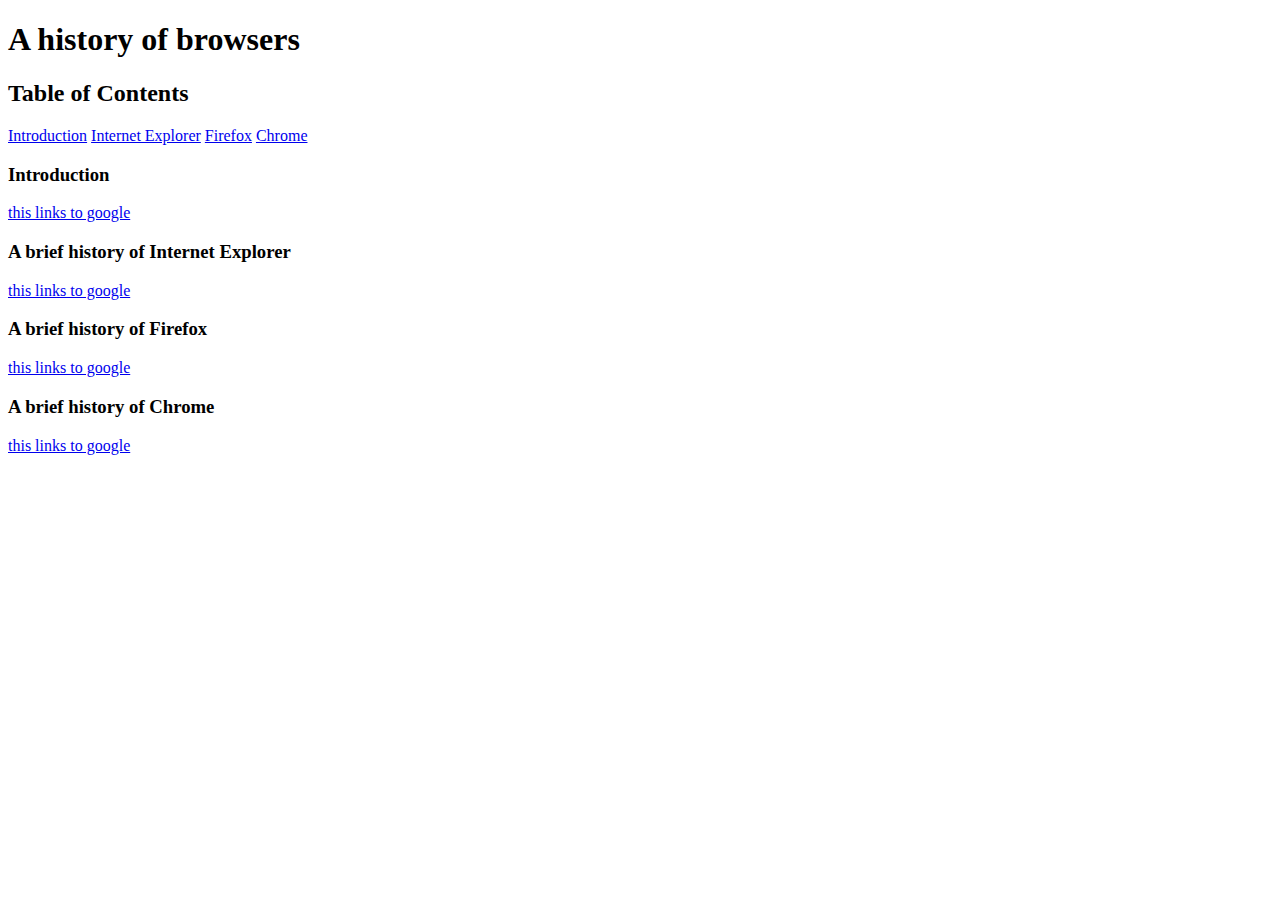
==== index.html @ 114b896d "Done (28:04)" ====
<!DOCTYPE html>
<html>
  <head>
   <meta charset="utf-8">
   <title>A history of browsers</title>

   <h1>A history of browsers</h1>
  </head>
  <body>
    <div>
        <h2>Table of Contents</h2>
        <a href="#Introduction-header">Introduction</a>
        
        <a href="#IE-header">Internet Explorer</a>
        
        <a href="#Firefox-header">Firefox</a>
        
        <a href="#Chrome-header">Chrome</a>
        
    </div>
    <div>
        <h3 id="Introduction-header">Introduction</h3>
        <a href="https://en.wikipedia.org">this links to google</a>
    </div>
    <div>
        <h3 id="IE-header">A brief history of Internet Explorer</h3>
        <a href="https://en.wikipedia.org">this links to google</a>
    </div>
    <div>
        <h3 id="Firefox">A brief history of Firefox</h3>
        <a href="https://www.Firefox.com">this links to google</a>
    </div>
    <div>
        <h3 id="Chrome-header">A brief history of Chrome</h3>
        <a href="https://www.chrome.com">this links to google</a>
    </div>
  </body>
</html>
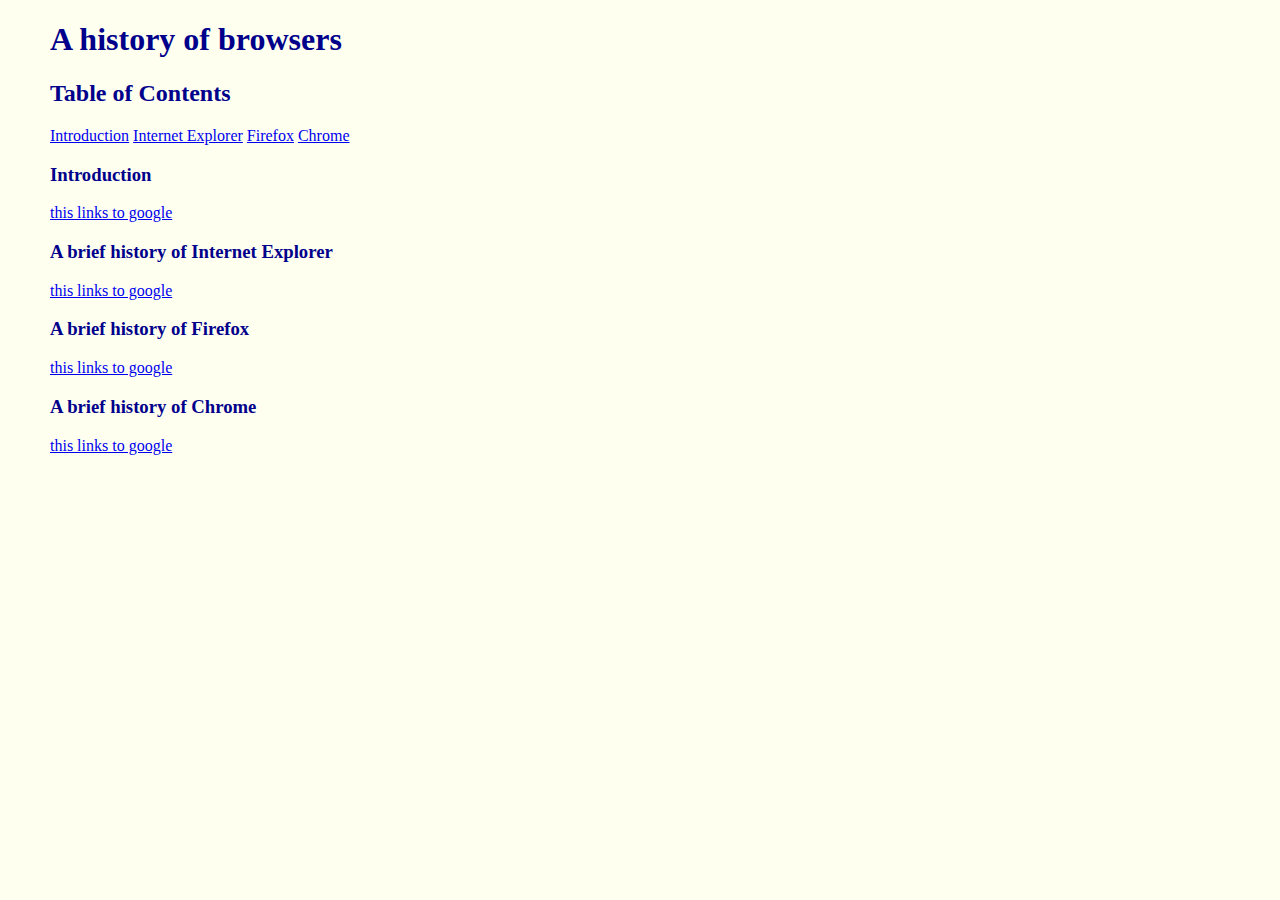
==== commit 2c8b1dfa: "Done (20:45)" ====
--- a/index.html
+++ b/index.html
@@ -3,6 +3,7 @@
   <head>
    <meta charset="utf-8">
    <title>A history of browsers</title>
+   <link rel="stylesheet" href="style.css"/>
 
    <h1>A history of browsers</h1>
   </head>
--- a/style.css
+++ b/style.css
@@ -0,0 +1,15 @@
+body {
+    font-family: 'Open Sans';
+    margin: 10px 50px 10px 50px;
+    background-color: ivory;
+    color: darkblue;
+}
+
+img {
+    float: right;
+}
+
+h1, h2 {
+    font-family: 'Oswald';
+}
+
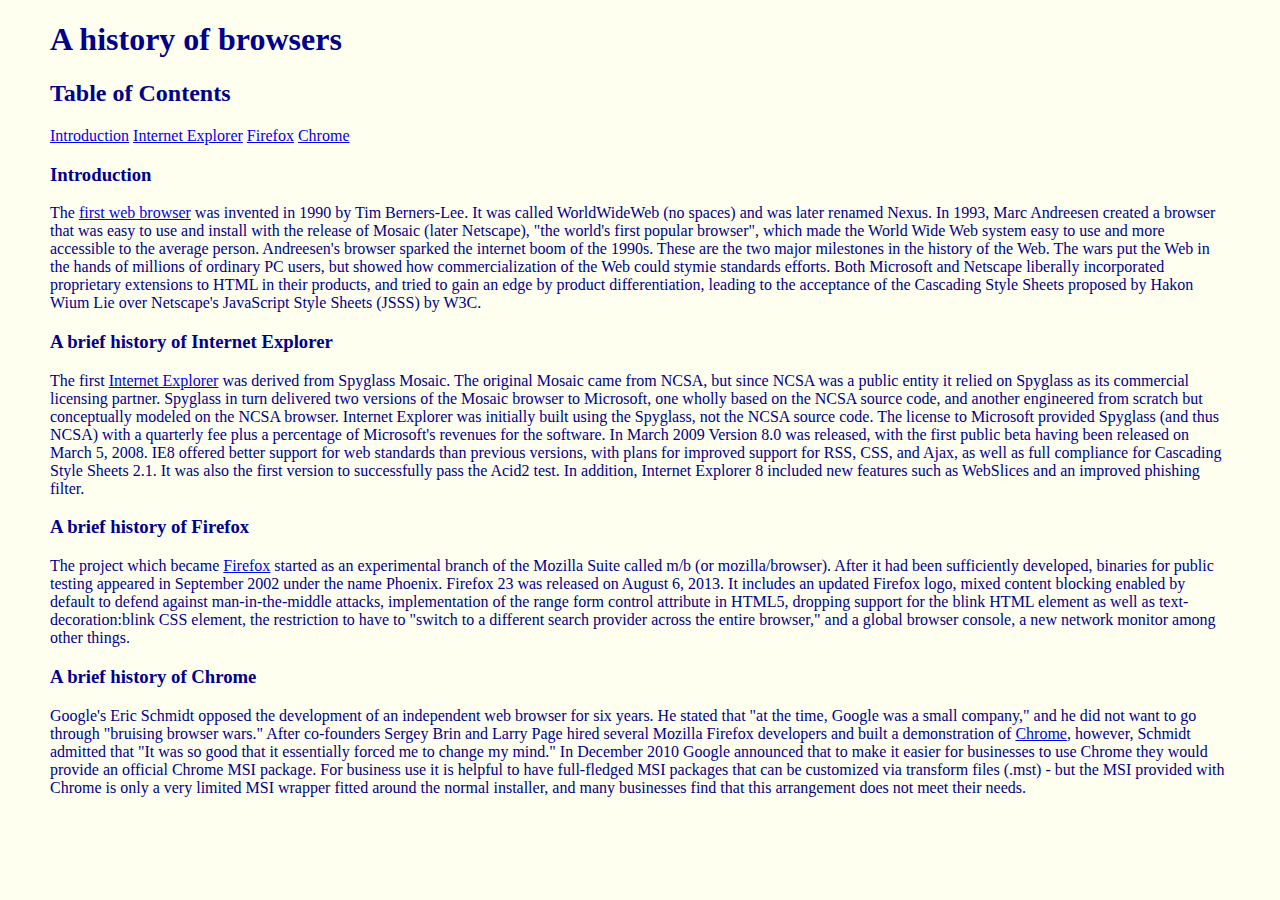
==== commit 2c35a24c: "done(20:22)" ====
--- a/index.html
+++ b/index.html
@@ -21,19 +21,41 @@
     </div>
     <div>
         <h3 id="Introduction-header">Introduction</h3>
-        <a href="https://en.wikipedia.org">this links to google</a>
+        <p>The <a href="https://en.wikipedia.org">first web browser</a> was invented in 1990 by Tim Berners-Lee. It was called WorldWideWeb (no spaces) and was later 
+        renamed Nexus. In 1993, Marc Andreesen created a browser that was easy to use and install with the release of 
+        Mosaic (later Netscape), "the world's first popular browser", which made the World Wide Web system easy to use and
+        more accessible to the average person. Andreesen's browser sparked the internet boom of the 1990s. These are the 
+        two major milestones in the history of the Web.
+        The wars put the Web in the hands of millions of ordinary PC users, but showed how commercialization of the Web 
+        could stymie standards efforts. Both Microsoft and Netscape liberally incorporated proprietary extensions to 
+        HTML in their products, and tried to gain an edge by product differentiation, leading to the acceptance of the 
+        Cascading Style Sheets proposed by Hakon Wium Lie over Netscape's JavaScript Style Sheets (JSSS) by W3C.
+            </p>
     </div>
-    <div>
+    <div class=".left">
         <h3 id="IE-header">A brief history of Internet Explorer</h3>
-        <a href="https://en.wikipedia.org">this links to google</a>
+        <p>The first <a href="https://en.wikipedia.org">Internet Explorer</a> was derived from Spyglass Mosaic. The original Mosaic came from NCSA, but since NCSA was a public entity it relied on Spyglass as its commercial licensing partner. Spyglass in turn delivered two versions of the Mosaic browser to Microsoft, one wholly based on the NCSA source code, and another engineered from scratch but conceptually modeled on the NCSA browser. Internet Explorer was initially built using the Spyglass, not the NCSA source code. The license to Microsoft provided Spyglass (and thus NCSA) with a quarterly fee plus a percentage of Microsoft's revenues for the software.
+
+            In March 2009 Version 8.0 was released, with the first public beta having been released on March 5, 2008. IE8 offered better support for web standards than previous versions, with plans for improved support for RSS, CSS, and Ajax, as well as full compliance for Cascading Style Sheets 2.1. It was also the first version to successfully pass the Acid2 test. In addition, Internet Explorer 8 included new features such as WebSlices and an improved phishing filter.
+            
+            </p>
     </div>
-    <div>
+    <div class=".right">
         <h3 id="Firefox">A brief history of Firefox</h3>
-        <a href="https://www.Firefox.com">this links to google</a>
+        <p>The project which became <a href="https://www.Firefox.com">Firefox</a> started as an experimental branch of the Mozilla Suite called m/b (or mozilla/browser). After it had been sufficiently developed, binaries for public testing appeared in September 2002 under the name Phoenix.
+
+            Firefox 23 was released on August 6, 2013. It includes an updated Firefox logo, mixed content blocking enabled by default to defend against man-in-the-middle attacks, implementation of the range form control attribute in HTML5, dropping support for the blink HTML element as well as text-decoration:blink CSS element, the restriction to have to "switch to a different search provider across the entire browser," and a global browser console, a new network monitor among other things. 
+            
+            
+            </p>
     </div>
-    <div>
+    <div class=".center">
         <h3 id="Chrome-header">A brief history of Chrome</h3>
-        <a href="https://www.chrome.com">this links to google</a>
+        <p>Google's Eric Schmidt opposed the development of an independent web browser for six years. He stated that "at the time, Google was a small company," and he did not want to go through "bruising browser wars." After co-founders Sergey Brin and Larry Page hired several Mozilla Firefox developers and built a demonstration of <a href="https://www.chrome.com">Chrome</a>, however, Schmidt admitted that "It was so good that it essentially forced me to change my mind."
+
+            In December 2010 Google announced that to make it easier for businesses to use Chrome they would provide an official Chrome MSI package. For business use it is helpful to have full-fledged MSI packages that can be customized via transform files (.mst) - but the MSI provided with Chrome is only a very limited MSI wrapper fitted around the normal installer, and many businesses find that this arrangement does not meet their needs.
+            
+            </p>
     </div>
   </body>
 </html>--- a/style.css
+++ b/style.css
@@ -13,3 +13,18 @@
     font-family: 'Oswald';
 }
 
+.left {
+    float: left;
+    width: 300px;
+}
+
+.right {
+    float: right;
+    width: 300px;
+}
+
+.center {
+    margin-left: 300px;
+    width: 300px;
+}
+
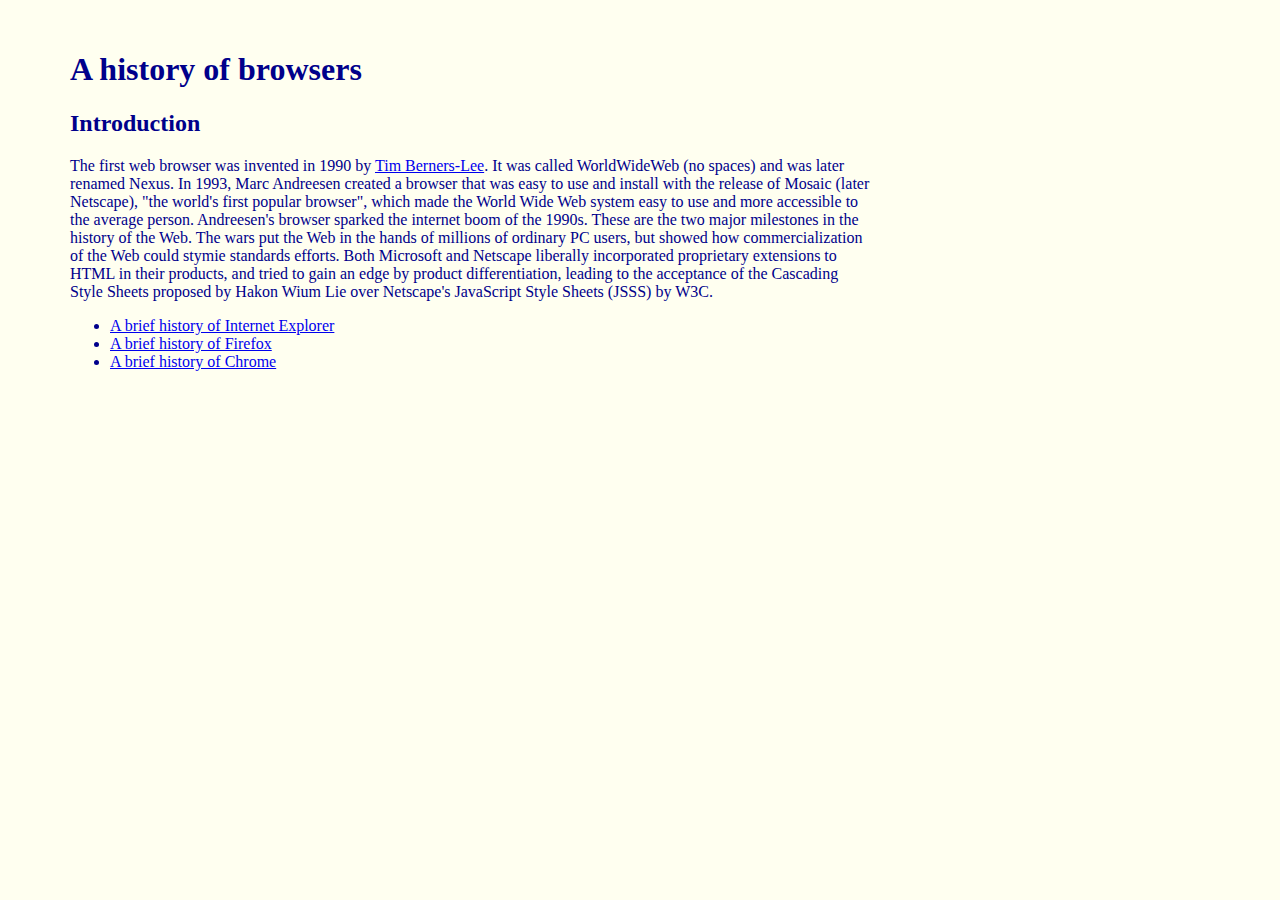
==== commit 8fe8e7cd: "done (33:20)" ====
--- a/index.html
+++ b/index.html
@@ -9,53 +9,18 @@
   </head>
   <body>
     <div>
-        <h2>Table of Contents</h2>
-        <a href="#Introduction-header">Introduction</a>
-        
-        <a href="#IE-header">Internet Explorer</a>
-        
-        <a href="#Firefox-header">Firefox</a>
-        
-        <a href="#Chrome-header">Chrome</a>
+        <h2>Introduction</h2>
+        <p>The first web browser was invented in 1990 by <a href="#Introduction-header">Tim Berners-Lee</a>. It was called WorldWideWeb (no spaces) and was later renamed Nexus. In 1993, Marc Andreesen created a browser that was easy to use and install with the release of Mosaic (later Netscape), "the world's first popular browser", which made the World Wide Web system easy to use and more accessible to the average person. Andreesen's browser sparked the internet boom of the 1990s. These are the two major milestones in the history of the Web.
+
+            The wars put the Web in the hands of millions of ordinary PC users, but showed how commercialization of the Web could stymie standards efforts. Both Microsoft and Netscape liberally incorporated proprietary extensions to HTML in their products, and tried to gain an edge by product differentiation, leading to the acceptance of the Cascading Style Sheets proposed by Hakon Wium Lie over Netscape's JavaScript Style Sheets (JSSS) by W3C.
+            
+        </p>
         
     </div>
-    <div>
-        <h3 id="Introduction-header">Introduction</h3>
-        <p>The <a href="https://en.wikipedia.org">first web browser</a> was invented in 1990 by Tim Berners-Lee. It was called WorldWideWeb (no spaces) and was later 
-        renamed Nexus. In 1993, Marc Andreesen created a browser that was easy to use and install with the release of 
-        Mosaic (later Netscape), "the world's first popular browser", which made the World Wide Web system easy to use and
-        more accessible to the average person. Andreesen's browser sparked the internet boom of the 1990s. These are the 
-        two major milestones in the history of the Web.
-        The wars put the Web in the hands of millions of ordinary PC users, but showed how commercialization of the Web 
-        could stymie standards efforts. Both Microsoft and Netscape liberally incorporated proprietary extensions to 
-        HTML in their products, and tried to gain an edge by product differentiation, leading to the acceptance of the 
-        Cascading Style Sheets proposed by Hakon Wium Lie over Netscape's JavaScript Style Sheets (JSSS) by W3C.
-            </p>
-    </div>
-    <div class=".left">
-        <h3 id="IE-header">A brief history of Internet Explorer</h3>
-        <p>The first <a href="https://en.wikipedia.org">Internet Explorer</a> was derived from Spyglass Mosaic. The original Mosaic came from NCSA, but since NCSA was a public entity it relied on Spyglass as its commercial licensing partner. Spyglass in turn delivered two versions of the Mosaic browser to Microsoft, one wholly based on the NCSA source code, and another engineered from scratch but conceptually modeled on the NCSA browser. Internet Explorer was initially built using the Spyglass, not the NCSA source code. The license to Microsoft provided Spyglass (and thus NCSA) with a quarterly fee plus a percentage of Microsoft's revenues for the software.
-
-            In March 2009 Version 8.0 was released, with the first public beta having been released on March 5, 2008. IE8 offered better support for web standards than previous versions, with plans for improved support for RSS, CSS, and Ajax, as well as full compliance for Cascading Style Sheets 2.1. It was also the first version to successfully pass the Acid2 test. In addition, Internet Explorer 8 included new features such as WebSlices and an improved phishing filter.
-            
-            </p>
-    </div>
-    <div class=".right">
-        <h3 id="Firefox">A brief history of Firefox</h3>
-        <p>The project which became <a href="https://www.Firefox.com">Firefox</a> started as an experimental branch of the Mozilla Suite called m/b (or mozilla/browser). After it had been sufficiently developed, binaries for public testing appeared in September 2002 under the name Phoenix.
-
-            Firefox 23 was released on August 6, 2013. It includes an updated Firefox logo, mixed content blocking enabled by default to defend against man-in-the-middle attacks, implementation of the range form control attribute in HTML5, dropping support for the blink HTML element as well as text-decoration:blink CSS element, the restriction to have to "switch to a different search provider across the entire browser," and a global browser console, a new network monitor among other things. 
-            
-            
-            </p>
-    </div>
-    <div class=".center">
-        <h3 id="Chrome-header">A brief history of Chrome</h3>
-        <p>Google's Eric Schmidt opposed the development of an independent web browser for six years. He stated that "at the time, Google was a small company," and he did not want to go through "bruising browser wars." After co-founders Sergey Brin and Larry Page hired several Mozilla Firefox developers and built a demonstration of <a href="https://www.chrome.com">Chrome</a>, however, Schmidt admitted that "It was so good that it essentially forced me to change my mind."
-
-            In December 2010 Google announced that to make it easier for businesses to use Chrome they would provide an official Chrome MSI package. For business use it is helpful to have full-fledged MSI packages that can be customized via transform files (.mst) - but the MSI provided with Chrome is only a very limited MSI wrapper fitted around the normal installer, and many businesses find that this arrangement does not meet their needs.
-            
-            </p>
-    </div>
+    <ul>
+        <li><a href="ie.html">A brief history of Internet Explorer</a></li>
+        <li><a href="firefox.html">A brief history of Firefox</a></li>
+        <li><a href="chrome.html">A brief history of Chrome</a></li>
+    </ul>
   </body>
 </html>--- a/style.css
+++ b/style.css
@@ -3,6 +3,8 @@
     margin: 10px 50px 10px 50px;
     background-color: ivory;
     color: darkblue;
+    max-width: 800px;
+    padding: 20px;
 }
 
 img {
@@ -13,18 +15,3 @@
     font-family: 'Oswald';
 }
 
-.left {
-    float: left;
-    width: 300px;
-}
-
-.right {
-    float: right;
-    width: 300px;
-}
-
-.center {
-    margin-left: 300px;
-    width: 300px;
-}
-
